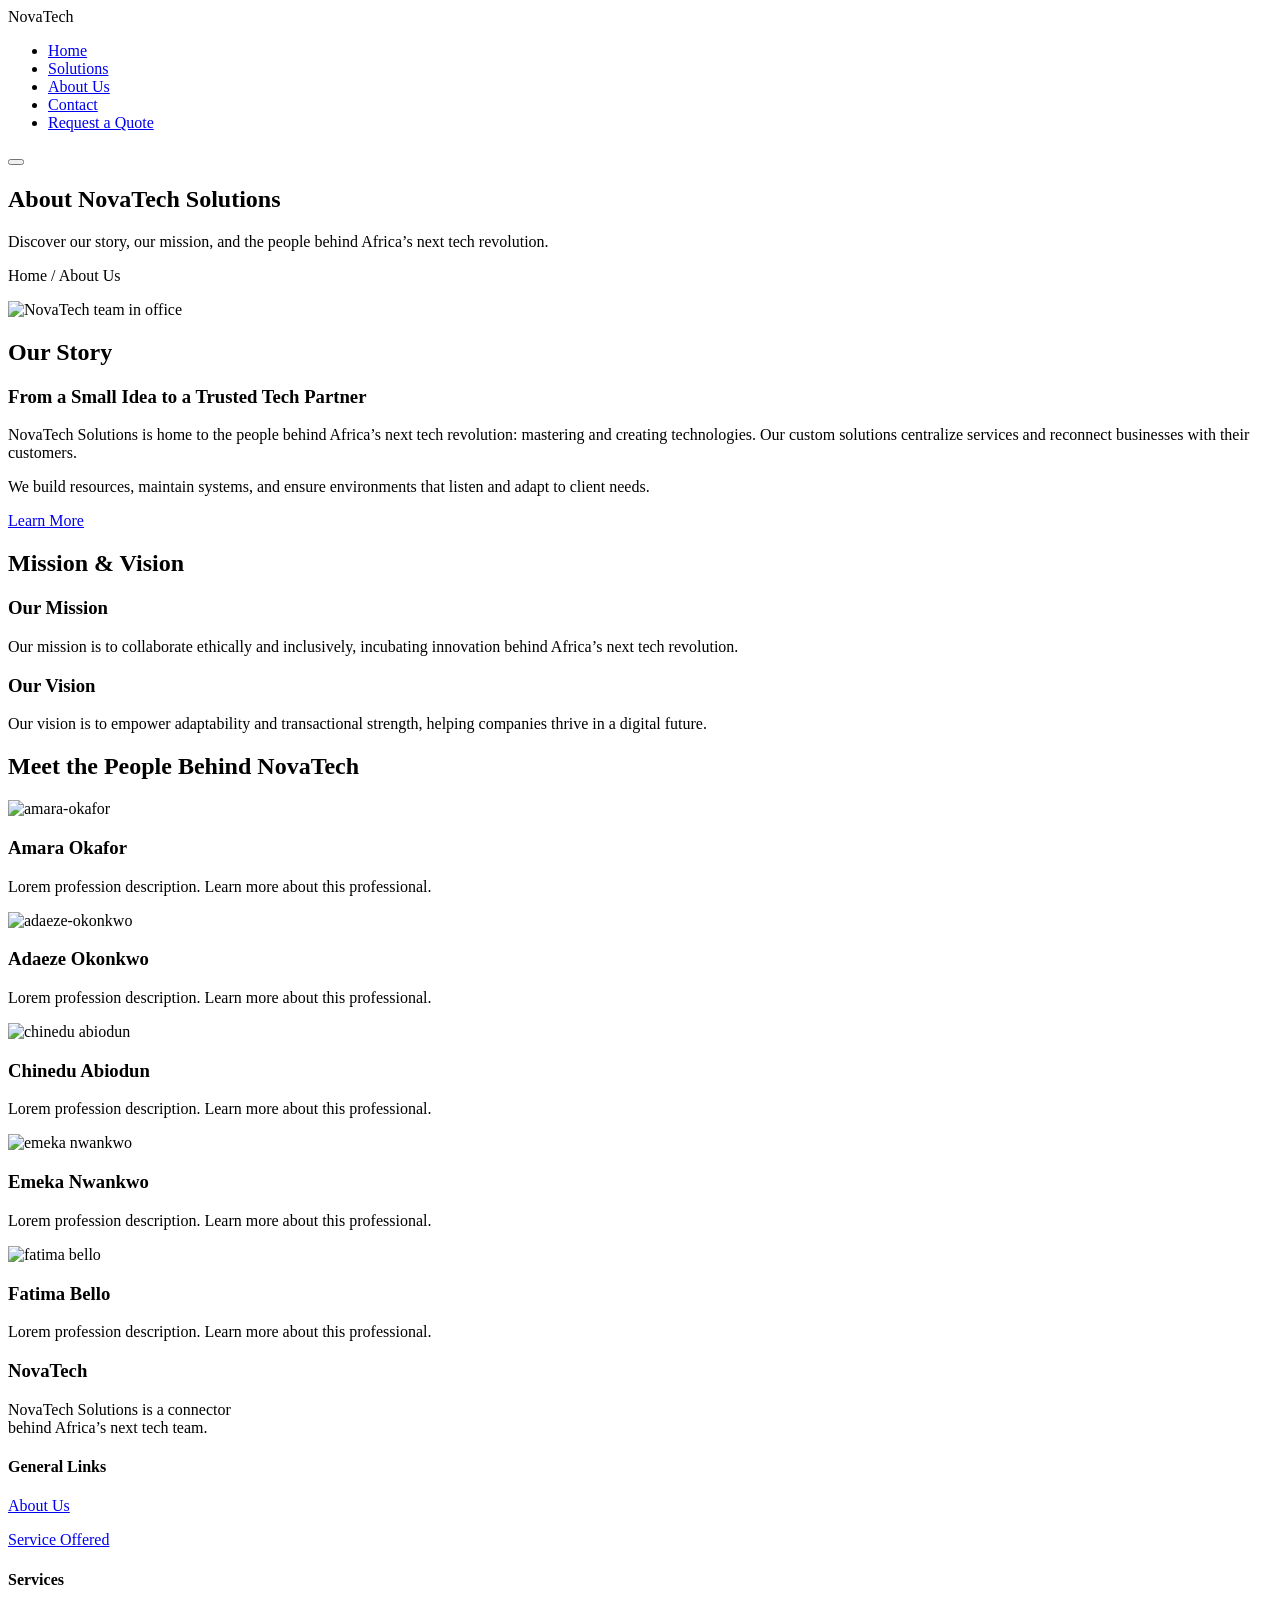
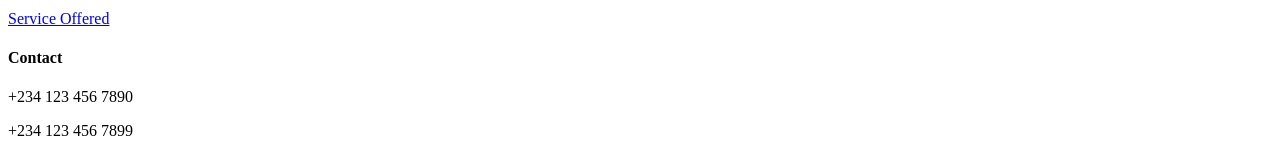
==== about.html @ df171fc9 "Add files via upload" ====
<!DOCTYPE html>
<html lang="en">
<head>
  <meta charset="UTF-8">
  <meta name="viewport" content="width=device-width, initial-scale=1.0">
  <title>NovaTech Solutions - About Us</title>
  <link rel="stylesheet" href="assets/css/styles.css/about-style.css">
</head>
<body>
  <!-- Header -->
  <header class="site-header">
    <div class="logo">NovaTech</div>
    <nav class="navbar">
      <ul>
        <li><a href="index.html">Home</a></li>
        <li><a href="#">Solutions</a></li>
        <li><a href="about.html" class="active">About Us</a></li>
        <li><a href="contact.html">Contact</a></li>
        <li><a href="services.html" class="btn-primary">Request a Quote</a></li>
      </ul>
       <button class="hamburger" id="menu-toggle" aria-label="Toggle navigation">
      <span class="bar"></span>
      <span class="bar"></span>
      <span class="bar"></span>
    </button>
    </nav>
  </header>

  <!-- Hero -->
  <section class="hero">
    <h1>About NovaTech Solutions</h1>
    <p>Discover our story, our mission, and the people behind Africa’s next tech revolution.</p>
    <p class="breadcrumb">Home / About Us</p>
  </section>

  <!-- Story -->
  <section class="story">
    <div class="story-grid">
      <div class="story-image">
        <img src="assets/css/styles.css/company-story.png" alt="NovaTech team in office">
      </div>
      <div class="story-text">
        <h2>Our Story</h2>
        <h3>From a Small Idea to a Trusted Tech Partner</h3>
        <p>NovaTech Solutions is home to the people behind Africa’s next tech revolution: mastering and creating technologies. Our custom solutions centralize services and reconnect businesses with their customers.</p>
        <p>We build resources, maintain systems, and ensure environments that listen and adapt to client needs.</p>
        <a href="#" class="btn">Learn More</a>
      </div>
    </div>
  </section>

  <!-- Mission & Vision -->
  <section class="mission-vision">
    <h2>Mission & Vision</h2>
    <div class="mv-grid">
      <div class="mv-card">
        <h3>Our Mission</h3>
        <p>Our mission is to collaborate ethically and inclusively, incubating innovation behind Africa’s next tech revolution.</p>
      </div>
      <div class="mv-card">
        <h3>Our Vision</h3>
        <p>Our vision is to empower adaptability and transactional strength, helping companies thrive in a digital future.</p>
      </div>
    </div>
  </section>

  <!-- Team -->
  <section class="team">
    <h2>Meet the People Behind NovaTech</h2>
    <div class="card-grid">
      <article class="team-card">
        <img src="assets/css/styles.css/team/amara-okafor.png" alt="amara-okafor">
        <h3>Amara Okafor</h3>
        <p>Lorem profession description. Learn more about this professional.</p>
      </article>
      <article class="team-card">
        <img src="assets/css/styles.css/team/adaeze-okonkwo.png" alt="adaeze-okonkwo">
        <h3>Adaeze Okonkwo</h3>
        <p>Lorem profession description. Learn more about this professional.</p>
      </article>
      <article class="team-card">
        <img src="assets/css/styles.css/team/chinedu-abiodun.png" alt="chinedu abiodun">
        <h3>Chinedu Abiodun</h3>
        <p>Lorem profession description. Learn more about this professional.</p>
      </article>
      <article class="team-card">
        <img src="assets/css/styles.css/team/emeka-nwankwo.png" alt="emeka nwankwo">
        <h3>Emeka Nwankwo</h3>
        <p>Lorem profession description. Learn more about this professional.</p>
      </article>
      <article class="team-card">
        <img src="assets/css/styles.css/team/fatima-bello.png" alt="fatima bello">
        <h3>Fatima Bello</h3>
        <p>Lorem profession description. Learn more about this professional.</p>
      </article>
    </div>
  </section>

  <!-- Footer -->
  <footer class="site-footer">
    <div class="footer-info">
      <h3>NovaTech</h3>
      <p>NovaTech Solutions is a connector <br>behind Africa’s next tech team.</p>
    </div>
    <div class="footer-links">
      <div>
        <h4>General Links</h4>
        <a href="about.html">About Us</a>
        <p><a href="services.html">Service Offered</a></p>
      </div>
      <div>
        <h4>Services</h4>
        <a href="services.html">Service Offered</a>
      </div>
      <div>
        <h4>Contact</h4>
        <p>+234 123 456 7890</p>
        <p>+234 123 456 7899</p>
      </div>
    </div>
  </footer>

  <script src="assets/css/main.js"></script>
</body>
</html>
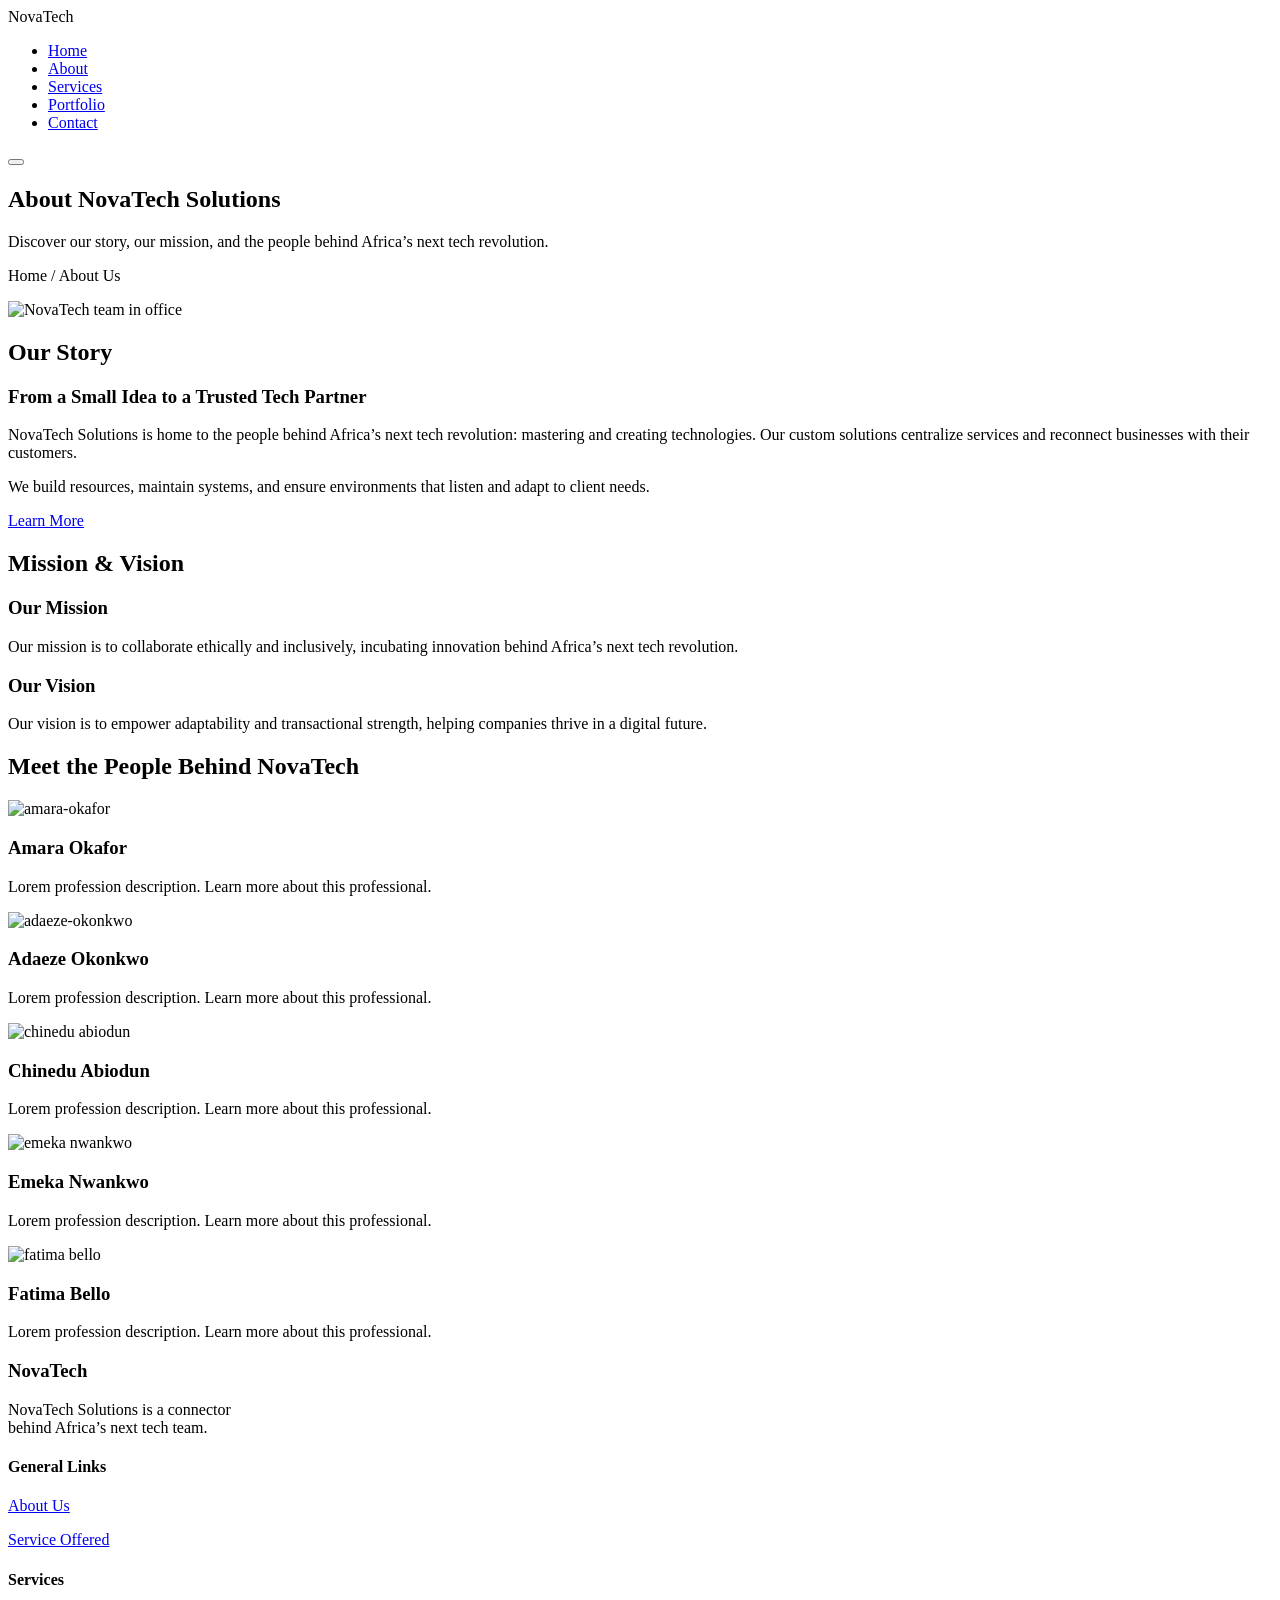
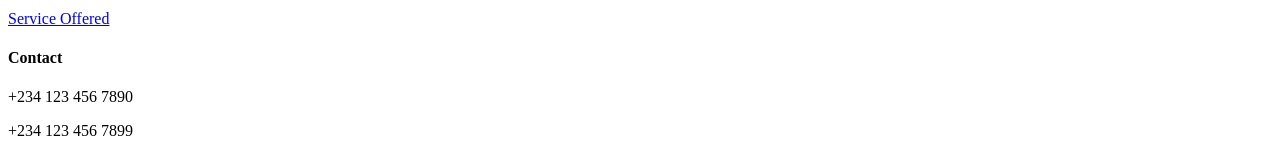
==== commit 3aeb4505: "Add files via upload" ====
--- a/about.html
+++ b/about.html
@@ -8,23 +8,25 @@
 </head>
 <body>
   <!-- Header -->
-  <header class="site-header">
-    <div class="logo">NovaTech</div>
-    <nav class="navbar">
-      <ul>
-        <li><a href="index.html">Home</a></li>
-        <li><a href="#">Solutions</a></li>
-        <li><a href="about.html" class="active">About Us</a></li>
-        <li><a href="contact.html">Contact</a></li>
-        <li><a href="services.html" class="btn-primary">Request a Quote</a></li>
-      </ul>
-       <button class="hamburger" id="menu-toggle" aria-label="Toggle navigation">
+ <header>
+        <link rel="stylesheet" href="https://cdnjs.cloudflare.com/ajax/libs/font-awesome/6.5.1/css/all.min.css">
+        <nav class="navbar">
+            <div class="logo">Nova<span>Tech</span></div>
+            <ul class="nav-links">
+                <li><a href="index.html">Home</a></li>
+                <li><a href="about.html">About</a></li>
+                <li><a href="services.html">Services</a></li>
+                <li><a href="portfolio.html">Portfolio</a></li>
+                <li><a href="contact.html">Contact</a></li>
+            </ul>
+            <button class="hamburger" id="menu-toggle" aria-label="Toggle navigation">
       <span class="bar"></span>
       <span class="bar"></span>
       <span class="bar"></span>
     </button>
-    </nav>
-  </header>
+        </nav>
+    </header>
+
 
   <!-- Hero -->
   <section class="hero">
@@ -119,7 +121,6 @@
       </div>
     </div>
   </footer>
-
   <script src="assets/css/main.js"></script>
 </body>
 </html>
